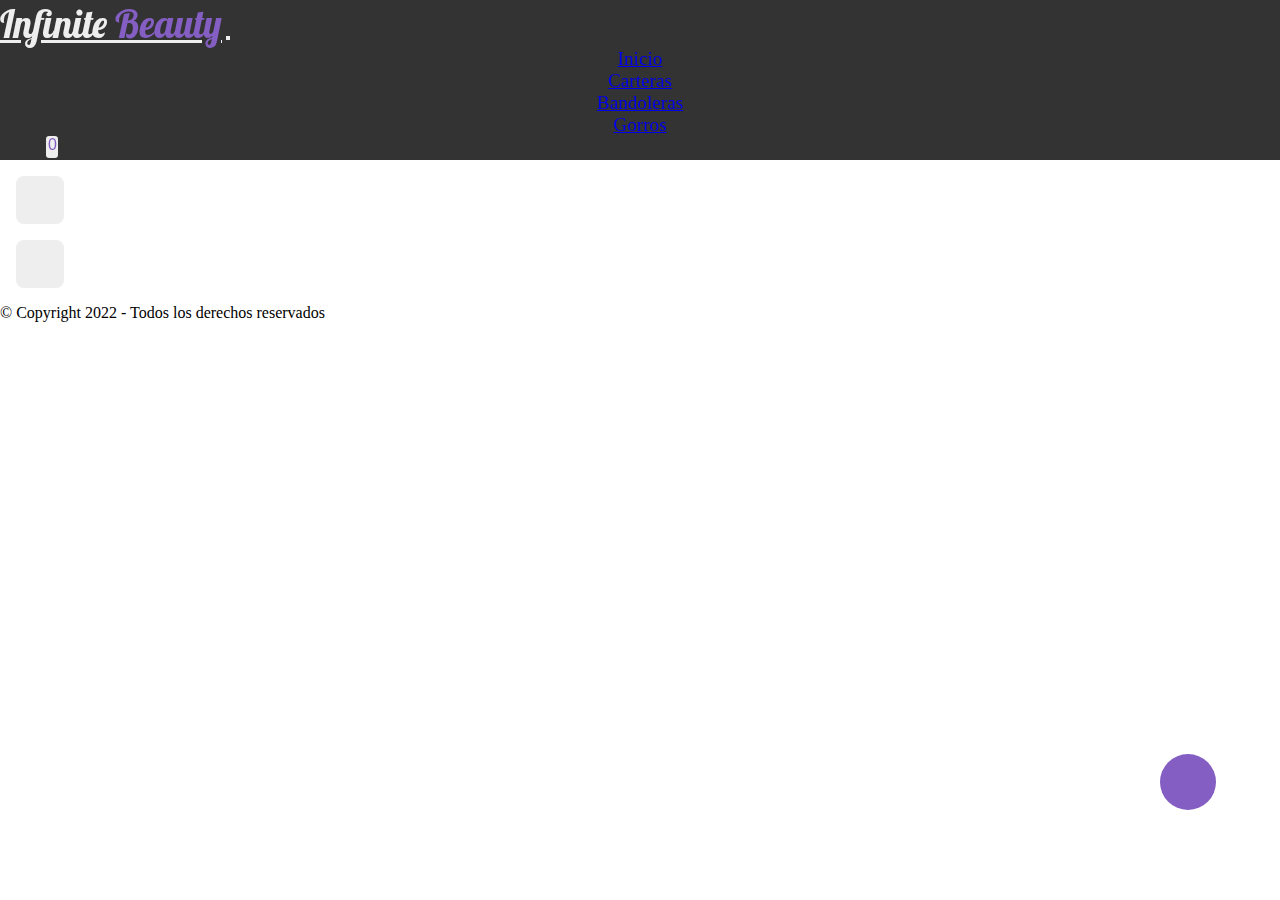
==== pages/productos.html @ e45ec907 "optimizando proyecto" ====
<!DOCTYPE html>
<html lang="es">
<head>
    <meta charset="UTF-8">
    <meta http-equiv="X-UA-Compatible" content="IE=edge">
    <meta name="viewport" content="width=device-width, initial-scale=1.0">
    <link rel="shortcut icon" href="../../img/Logo.jpg" type="image/x-icon">
    <link href="https://cdn.jsdelivr.net/npm/bootstrap@5.1.3/dist/css/bootstrap.min.css" rel="stylesheet" integrity="sha384-1BmE4kWBq78iYhFldvKuhfTAU6auU8tT94WrHftjDbrCEXSU1oBoqyl2QvZ6jIW3" crossorigin="anonymous">
    <link rel="stylesheet" href="https://cdnjs.cloudflare.com/ajax/libs/font-awesome/6.1.1/css/all.min.css" integrity="sha512-KfkfwYDsLkIlwQp6LFnl8zNdLGxu9YAA1QvwINks4PhcElQSvqcyVLLD9aMhXd13uQjoXtEKNosOWaZqXgel0g==" crossorigin="anonymous" referrerpolicy="no-referrer" />
    <link rel="stylesheet" href="../style.css">
    <title>Infinite Beauty</title>
    <link rel="stylesheet" href="../aos.css" />
</head>
<body>
        <!-- Navbar -->
    <header>
        <nav class="navbar navbar-dark bg-dark navbar-expand-lg navbar-light bg-light border-bottom border-dark">
          <div class="container-fluid">
              <div class="col-1 d-lg-none"></div>
                <a class="navbar-brand logo col-8 col-lg-2 text-center" href="../index.html">Infinite <span class="">Beauty</span></a>
                <button class="navbar-toggler" type="button" data-bs-toggle="collapse" data-bs-target="#navbarNavDropdown" aria-controls="navbarNavDropdown" aria-expanded="false" aria-label="Toggle navigation">
                  <span class="navbar-toggler-icon"></span>
                </button> 
              <div class="collapse navbar-collapse" id="navbarNavDropdown">
                <ul class="navbar-nav secciones col-lg-12 d-flex justify-content-around">
                    <li class="nav-item">
                        <a class="nav-link active" aria-current="page" href="../index.html">Inicio</a>
                    </li>
                    <li class="nav-item">
                        <a class="nav-link" href="../index.html#carterasContainer">Carteras</a>
                    </li>
                    <li class="nav-item">
                        <a class="nav-link" href="../index.html#bandolerasContainer">Bandoleras</a>
                    </li>
                    <li class="nav-item">
                      <a class="nav-link" href="../index.html">Gorros</a>
                  </li>
                </ul>
              </div>
            <div class="carrito col-2">
                <a class="carritoIcon btn" id="carritoButton" data-bs-toggle="modal" data-bs-target="#carritoPopUp">
                  <i class="fa-solid fa-cart-shopping"></i>
                  <div class="carritoTotal">
                    <p><span id="productosCant">0</span></p>
                    <p><span id="totalCarrito"></span></p>
                  </div>
                </a>
            </div>
          </div>
        </nav>
    </header>
    <!-- Articulos -->
    <section class="container-fluid p-0">
        <div id="productosVer">
        </div>
    </section>
    <!-- Footer -->
    <footer class="container-fluid bg-dark p-3">
        <div class="row  align-items-center enlaces d-flex justify-content-center"> 
            <a href="" target="_blank" class="text-center text-light"><i class="fa-brands fa-facebook-f fs-2"></i></a>
            <a href="" target="_blank" class="text-center text-light"><i class="fa-brands fa-instagram fs-2"></i></a>
            <p class="col-12 text-center text-light p-3">© Copyright 2022 - Todos los derechos reservados</p>
        </div>
        <a href="" target="_blank" class="text-center text-light whatsapp"><i class="fa-brands fa-whatsapp fs-1"></i></a>
    </footer>
    <script src="/js/productos.js"></script>
    <script src="https://cdn.jsdelivr.net/npm/@popperjs/core@2.10.2/dist/umd/popper.min.js" integrity="sha384-7+zCNj/IqJ95wo16oMtfsKbZ9ccEh31eOz1HGyDuCQ6wgnyJNSYdrPa03rtR1zdB" crossorigin="anonymous"></script>
    <script src="https://cdn.jsdelivr.net/npm/bootstrap@5.1.3/dist/js/bootstrap.min.js" integrity="sha384-QJHtvGhmr9XOIpI6YVutG+2QOK9T+ZnN4kzFN1RtK3zEFEIsxhlmWl5/YESvpZ13" crossorigin="anonymous"></script>
    <script src="../aos.js"></script>
    <script>
    AOS.init();
    </script>
</body>
</html>
---- style.css ----
@import url("https://fonts.googleapis.com/css2?family=Lobster&display=swap");
* {
  margin: 0;
  padding: 0;
  box-sizing: border-box;
}

.botonBorrar {
  padding: 0px;
  margin: 1rem;
  width: 2rem;
  height: 2rem;
  background-color: #000;
  color: #fff;
  border: 1px solid #333;
  transition: all 0.3s;
}
.botonBorrar:hover {
  background-color: #911;
  color: #fff;
  border: 1px solid #fff;
  transition: all 0.3s;
}
.botonBorrar p {
  text-align: center;
  margin: 0px;
}

.navbar {
  position: fixed;
  width: 100%;
  z-index: 100;
}

#totalCarrito {
  display: none;
}

.carrito {
  width: 100px;
}
.carrito .carritoIcon {
  display: flex;
  align-items: center;
  justify-content: center;
}
.carrito .carritoIcon i {
  color: #845EC2;
  font-size: 1.6rem;
}
.carrito .carritoIcon div {
  margin-left: 0.3rem;
  width: auto;
  height: 1.4rem;
  border-radius: 0.2rem;
  background-color: #eee;
  color: #845EC2;
  font-family: Arial, Helvetica, sans-serif;
  display: flex;
  justify-content: space-evenly;
}
.carrito .carritoIcon div span {
  margin: 0.1rem;
}

.carrito:hover #totalCarrito {
  display: block;
  width: auto;
  text-align: center;
  -webkit-animation-name: totalCarrito;
          animation-name: totalCarrito;
  -webkit-animation-duration: 0.2s;
          animation-duration: 0.2s;
  -webkit-animation-iteration-count: initial;
          animation-iteration-count: initial;
}

@-webkit-keyframes totalCarrito {
  0% {
    transform: scale(0);
    width: 0px;
  }
  50% {
    transform: scale(0.5);
    width: 40px;
  }
  100% {
    transform: scale(1);
    width: 100%;
  }
}

@keyframes totalCarrito {
  0% {
    transform: scale(0);
    width: 0px;
  }
  50% {
    transform: scale(0.5);
    width: 40px;
  }
  100% {
    transform: scale(1);
    width: 100%;
  }
}
.totalCarritoPop {
  width: 95%;
  text-align: end;
}
.totalCarritoPop p span {
  font-family: "Times New Roman", Times, serif;
  font-size: 1.2rem;
  text-transform: capitalize;
}

#productosVer {
  padding: 5rem;
  width: 100vw;
  height: 100%;
  display: flex;
  justify-content: center;
  background-color: #333;
  margin: 0px;
}
#productosVer .cardProducto {
  box-shadow: 0px 0px 0.4rem #aaa;
  border-radius: 1rem;
  margin-top: 5%;
  width: 60vw;
  height: auto;
  background-color: #999;
  display: flex;
  align-items: center;
}
#productosVer .cardProducto img {
  width: 60%;
}
#productosVer .cardProducto div {
  width: 100%;
  height: 70%;
  text-align: left;
  display: flex;
  flex-direction: column;
  align-items: center;
}
#productosVer .cardProducto div h3 {
  width: 70%;
  color: #eee;
  font-size: clamp(3rem, 3vw, 5vw);
}
#productosVer .cardProducto div p {
  color: #eee;
  width: 70%;
  font-size: clamp(1.4rem, 2vw, 3vw);
}
#productosVer .cardProducto div button {
  margin-right: 20%;
}

.secciones {
  text-align: center;
}
.secciones a {
  font-size: clamp(1rem, 1.5vw, 3rem);
  width: 100%;
}

.logo {
  font-size: clamp(2rem, 3vw, 3rem);
  font-family: "Lobster", cursive;
  color: #eee;
}
.logo span {
  font-size: clamp(2rem, 3vw, 3rem);
  color: #845EC2;
}

.background {
  height: 90vh;
  min-height: 60vh;
  background-image: url(img/Background.jpg);
  background-position: center;
  background-repeat: no-repeat;
  background-size: cover;
  display: flex;
  align-items: center;
  justify-content: center;
}
.background h1 {
  font-size: clamp(3rem, 5vw, 7rem);
  text-align: center;
  width: 100%;
  background-color: rgba(136, 136, 136, 0.3);
  color: #fff;
  text-shadow: 0.1rem 0.1rem #333;
}

.banner {
  background-color: #845EC2;
  text-transform: uppercase;
}
.banner .textos {
  height: 200px;
}
.banner .textos h5 {
  color: #eee;
}

.articuloTitulo {
  font-size: clamp(2.3rem, 3vw, 3rem);
  color: #eee;
  background-color: #333;
}

.articulos {
  text-align: center;
}
.articulos img {
  border-radius: 1rem 1rem 0px 0px;
  box-shadow: 0.2rem 0px 0.3rem rgba(136, 136, 136, 0.5);
}
.articulos .articulosColor {
  display: flex;
  justify-content: center;
  border-radius: 0%;
  box-shadow: 0.2rem 0px 0.3rem rgba(136, 136, 136, 0.5);
  background-color: #845EC2;
}
.articulos .articulosColor h5 {
  text-align: center;
  padding: 1rem;
  margin: 0%;
  color: #eee;
  font-size: clamp(2rem, 2.5vw, 2rem);
}
.articulos div {
  height: 100px;
  display: flex;
  flex-wrap: wrap;
  align-items: center;
  border-bottom: 2px solid #333;
  border-radius: 0px 0px 2rem 2rem;
  background-color: #eee;
  box-shadow: 0.2rem 0.1rem 0.3rem rgba(136, 136, 136, 0.5);
}
.articulos div p {
  width: 40px;
  margin: 0px;
  font-size: clamp(1.4rem, 1.4vw, 3rem);
  font-family: Verdana, Geneva, Tahoma, sans-serif;
  color: #333;
}

.productoPrecio {
  color: #eee;
}

.enlaces p {
  font-size: 1rem, 1.4vw;
}
.enlaces a {
  background-color: #eee;
  border-radius: 0.5rem;
  width: 3rem;
  height: 3rem;
  margin: 1rem;
  display: flex;
  align-items: center;
  justify-content: center;
  text-decoration: none;
  transition: all 0.4s;
}
.enlaces a:hover {
  transform: scale(1.1);
  background-color: #845EC2;
  transition: all 0.4s;
}
.enlaces a:hover i {
  color: #eee;
}
.enlaces a i {
  color: #845EC2;
}

.whatsapp {
  z-index: 1;
  background-color: #845EC2;
  border-radius: 50%;
  width: 3.5rem;
  height: 3.5rem;
  display: flex;
  align-items: center;
  justify-content: center;
  position: fixed;
  text-decoration: none;
  right: 5%;
  bottom: 10%;
}

@media screen and (max-width: 992px) {
  .logo {
    text-align: center;
    margin: 0px;
  }
}
@media screen and (max-width: 576px) {
  .articulos div p {
    width: 100%;
  }
}/*# sourceMappingURL=style.css.map */
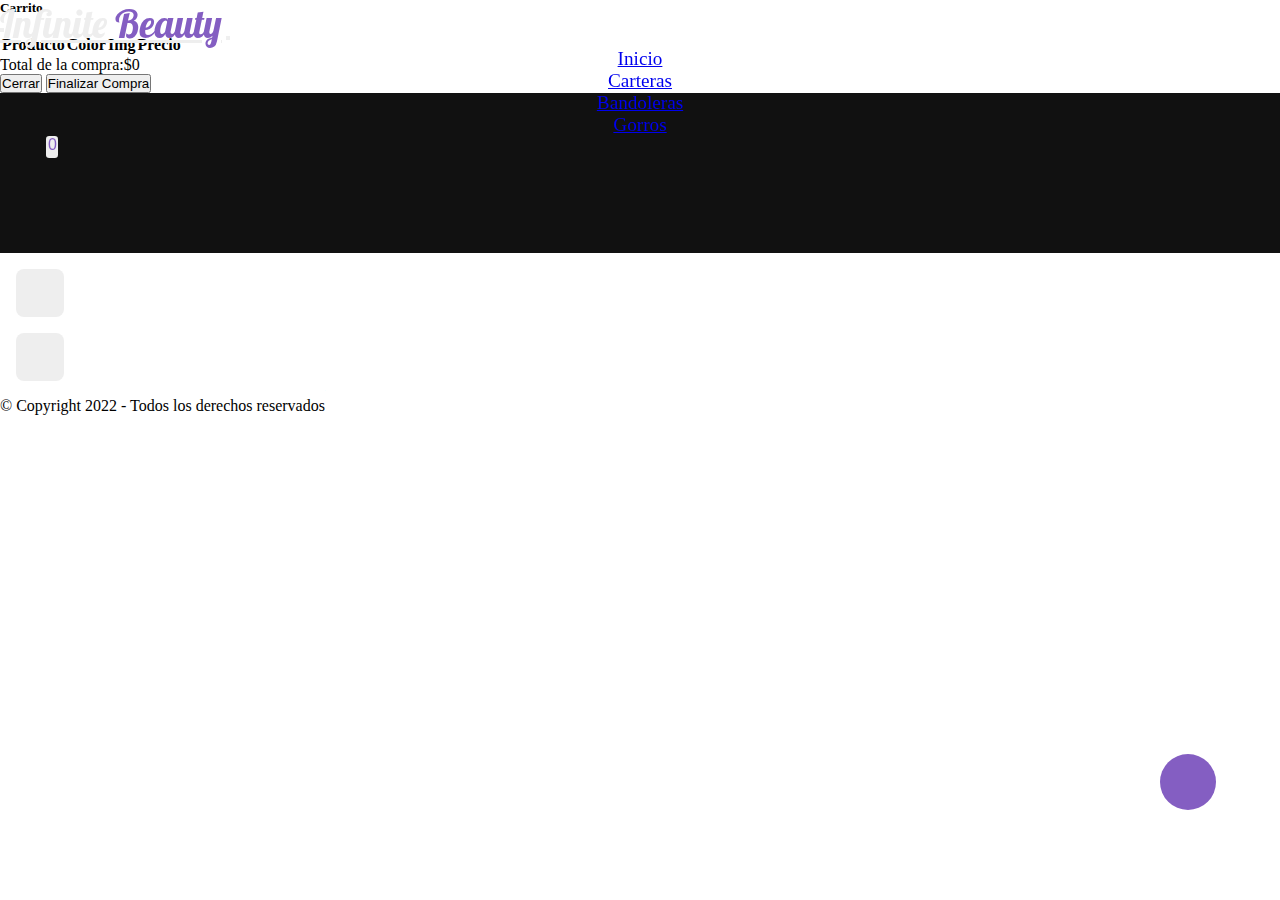
==== commit 52314c6e: "agregando toastify a mi proyecto" ====
--- a/pages/productos.html
+++ b/pages/productos.html
@@ -5,6 +5,7 @@
     <meta http-equiv="X-UA-Compatible" content="IE=edge">
     <meta name="viewport" content="width=device-width, initial-scale=1.0">
     <link rel="shortcut icon" href="../../img/Logo.jpg" type="image/x-icon">
+    <link rel="stylesheet" type="text/css" href="../toastify.min.css">
     <link href="https://cdn.jsdelivr.net/npm/bootstrap@5.1.3/dist/css/bootstrap.min.css" rel="stylesheet" integrity="sha384-1BmE4kWBq78iYhFldvKuhfTAU6auU8tT94WrHftjDbrCEXSU1oBoqyl2QvZ6jIW3" crossorigin="anonymous">
     <link rel="stylesheet" href="https://cdnjs.cloudflare.com/ajax/libs/font-awesome/6.1.1/css/all.min.css" integrity="sha512-KfkfwYDsLkIlwQp6LFnl8zNdLGxu9YAA1QvwINks4PhcElQSvqcyVLLD9aMhXd13uQjoXtEKNosOWaZqXgel0g==" crossorigin="anonymous" referrerpolicy="no-referrer" />
     <link rel="stylesheet" href="../style.css">
@@ -49,6 +50,36 @@
           </div>
         </nav>
     </header>
+    <!-- POPUp -->
+    <div class="modal fade" id="carritoPopUp" tabindex="-1" aria-labelledby="carritoModalLabel" aria-hidden="true">
+      <div class="modal-dialog">
+        <div class="modal-content">
+          <div class="modal-header">
+            <h5 class="modal-title" id="carritoModalLabel">Carrito</h5>
+            <button type="button" class="btn-close" data-bs-dismiss="modal" aria-label="Close"></button>
+          </div>
+          <div class="modal-body">
+            <table class="table">
+              <thead>
+                <tr>
+                  <th scope="col">Producto</th>
+                  <th scope="col">Color</th>
+                  <th scope="col">Img</th>
+                  <th scope="col">Precio</th>
+                </tr>
+              </thead>
+              <tbody id="cards">
+              </tbody>
+            </table>
+            <div id="totalCarritoPop"></div>
+          </div>
+          <div class="modal-footer">
+            <button type="button" class="btn btn-secondary" data-bs-dismiss="modal">Cerrar</button>
+            <button type="button" class="btn btn-primary" >Finalizar Compra</button>
+          </div>
+        </div>
+      </div>
+    </div>
     <!-- Articulos -->
     <section class="container-fluid p-0">
         <div id="productosVer">
@@ -63,6 +94,7 @@
         </div>
         <a href="" target="_blank" class="text-center text-light whatsapp"><i class="fa-brands fa-whatsapp fs-1"></i></a>
     </footer>
+    <script type="text/javascript" src="../toastify-js.js"></script>
     <script src="/js/productos.js"></script>
     <script src="https://cdn.jsdelivr.net/npm/@popperjs/core@2.10.2/dist/umd/popper.min.js" integrity="sha384-7+zCNj/IqJ95wo16oMtfsKbZ9ccEh31eOz1HGyDuCQ6wgnyJNSYdrPa03rtR1zdB" crossorigin="anonymous"></script>
     <script src="https://cdn.jsdelivr.net/npm/bootstrap@5.1.3/dist/js/bootstrap.min.js" integrity="sha384-QJHtvGhmr9XOIpI6YVutG+2QOK9T+ZnN4kzFN1RtK3zEFEIsxhlmWl5/YESvpZ13" crossorigin="anonymous"></script>
--- a/toastify.min.css
+++ b/toastify.min.css
@@ -0,0 +1,15 @@
+/**
+ * Minified by jsDelivr using clean-css v5.3.0.
+ * Original file: /npm/toastify-js@1.12.0/src/toastify.css
+ *
+ * Do NOT use SRI with dynamically generated files! More information: https://www.jsdelivr.com/using-sri-with-dynamic-files
+ */
+/*!
+ * Toastify js 1.12.0
+ * https://github.com/apvarun/toastify-js
+ * @license MIT licensed
+ *
+ * Copyright (C) 2018 Varun A P
+ */
+.toastify{padding:12px 20px;color:#fff;display:inline-block;box-shadow:0 3px 6px -1px rgba(0,0,0,.12),0 10px 36px -4px rgba(77,96,232,.3);background:-webkit-linear-gradient(315deg,#73a5ff,#5477f5);background:linear-gradient(135deg,#73a5ff,#5477f5);position:fixed;opacity:0;transition:all .4s cubic-bezier(.215, .61, .355, 1);border-radius:2px;cursor:pointer;text-decoration:none;max-width:calc(50% - 20px);z-index:2147483647}.toastify.on{opacity:1}.toast-close{background:0 0;border:0;color:#fff;cursor:pointer;font-family:inherit;font-size:1em;opacity:.4;padding:0 5px}.toastify-right{right:15px}.toastify-left{left:15px}.toastify-top{top:-150px}.toastify-bottom{bottom:-150px}.toastify-rounded{border-radius:25px}.toastify-avatar{width:1.5em;height:1.5em;margin:-7px 5px;border-radius:2px}.toastify-center{margin-left:auto;margin-right:auto;left:0;right:0;max-width:fit-content;max-width:-moz-fit-content}@media only screen and (max-width:360px){.toastify-left,.toastify-right{margin-left:auto;margin-right:auto;left:0;right:0;max-width:fit-content}}
+/*# sourceMappingURL=/sm/cb4335d1b03e933ed85cb59fffa60cf51f07567ed09831438c60f59afd166464.map */--- a/style.css
+++ b/style.css
@@ -5,157 +5,10 @@
   box-sizing: border-box;
 }
 
-.botonBorrar {
-  padding: 0px;
-  margin: 1rem;
-  width: 2rem;
-  height: 2rem;
-  background-color: #000;
-  color: #fff;
-  border: 1px solid #333;
-  transition: all 0.3s;
-}
-.botonBorrar:hover {
-  background-color: #911;
-  color: #fff;
-  border: 1px solid #fff;
-  transition: all 0.3s;
-}
-.botonBorrar p {
-  text-align: center;
-  margin: 0px;
-}
-
 .navbar {
   position: fixed;
   width: 100%;
   z-index: 100;
-}
-
-#totalCarrito {
-  display: none;
-}
-
-.carrito {
-  width: 100px;
-}
-.carrito .carritoIcon {
-  display: flex;
-  align-items: center;
-  justify-content: center;
-}
-.carrito .carritoIcon i {
-  color: #845EC2;
-  font-size: 1.6rem;
-}
-.carrito .carritoIcon div {
-  margin-left: 0.3rem;
-  width: auto;
-  height: 1.4rem;
-  border-radius: 0.2rem;
-  background-color: #eee;
-  color: #845EC2;
-  font-family: Arial, Helvetica, sans-serif;
-  display: flex;
-  justify-content: space-evenly;
-}
-.carrito .carritoIcon div span {
-  margin: 0.1rem;
-}
-
-.carrito:hover #totalCarrito {
-  display: block;
-  width: auto;
-  text-align: center;
-  -webkit-animation-name: totalCarrito;
-          animation-name: totalCarrito;
-  -webkit-animation-duration: 0.2s;
-          animation-duration: 0.2s;
-  -webkit-animation-iteration-count: initial;
-          animation-iteration-count: initial;
-}
-
-@-webkit-keyframes totalCarrito {
-  0% {
-    transform: scale(0);
-    width: 0px;
-  }
-  50% {
-    transform: scale(0.5);
-    width: 40px;
-  }
-  100% {
-    transform: scale(1);
-    width: 100%;
-  }
-}
-
-@keyframes totalCarrito {
-  0% {
-    transform: scale(0);
-    width: 0px;
-  }
-  50% {
-    transform: scale(0.5);
-    width: 40px;
-  }
-  100% {
-    transform: scale(1);
-    width: 100%;
-  }
-}
-.totalCarritoPop {
-  width: 95%;
-  text-align: end;
-}
-.totalCarritoPop p span {
-  font-family: "Times New Roman", Times, serif;
-  font-size: 1.2rem;
-  text-transform: capitalize;
-}
-
-#productosVer {
-  padding: 5rem;
-  width: 100vw;
-  height: 100%;
-  display: flex;
-  justify-content: center;
-  background-color: #333;
-  margin: 0px;
-}
-#productosVer .cardProducto {
-  box-shadow: 0px 0px 0.4rem #aaa;
-  border-radius: 1rem;
-  margin-top: 5%;
-  width: 60vw;
-  height: auto;
-  background-color: #999;
-  display: flex;
-  align-items: center;
-}
-#productosVer .cardProducto img {
-  width: 60%;
-}
-#productosVer .cardProducto div {
-  width: 100%;
-  height: 70%;
-  text-align: left;
-  display: flex;
-  flex-direction: column;
-  align-items: center;
-}
-#productosVer .cardProducto div h3 {
-  width: 70%;
-  color: #eee;
-  font-size: clamp(3rem, 3vw, 5vw);
-}
-#productosVer .cardProducto div p {
-  color: #eee;
-  width: 70%;
-  font-size: clamp(1.4rem, 2vw, 3vw);
-}
-#productosVer .cardProducto div button {
-  margin-right: 20%;
 }
 
 .secciones {
@@ -229,31 +82,49 @@
 }
 .articulos .articulosColor h5 {
   text-align: center;
-  padding: 1rem;
   margin: 0%;
   color: #eee;
   font-size: clamp(2rem, 2.5vw, 2rem);
 }
 .articulos div {
-  height: 100px;
-  display: flex;
-  flex-wrap: wrap;
+  height: auto;
+  display: flex;
+  flex-direction: column;
+  padding: 3%;
   align-items: center;
   border-bottom: 2px solid #333;
-  border-radius: 0px 0px 2rem 2rem;
+  border-radius: 0px 0px 1rem 1rem;
   background-color: #eee;
   box-shadow: 0.2rem 0.1rem 0.3rem rgba(136, 136, 136, 0.5);
 }
-.articulos div p {
-  width: 40px;
-  margin: 0px;
+.articulos div .carritoA {
+  margin-top: 0.2rem;
+  height: auto;
+  background-color: #845EC2;
+  transition: all ease 0.4s;
+}
+.articulos div .carritoA:hover {
+  background-color: #111;
+  color: #fff;
+  transition: all ease 0.4s;
+}
+
+#buttonVer {
+  width: 100%;
+  border: none;
+  box-shadow: none;
+  display: flex;
+  flex-direction: row;
+  justify-content: center;
+}
+#buttonVer p {
+  margin: 0.3rem;
   font-size: clamp(1.4rem, 1.4vw, 3rem);
   font-family: Verdana, Geneva, Tahoma, sans-serif;
   color: #333;
 }
-
-.productoPrecio {
-  color: #eee;
+#buttonVer button {
+  margin: 0.3rem;
 }
 
 .enlaces p {
@@ -298,14 +169,196 @@
   bottom: 10%;
 }
 
+#totalCarrito {
+  display: none;
+}
+
+.carrito {
+  width: 100px;
+}
+.carrito .carritoIcon {
+  display: flex;
+  align-items: center;
+  justify-content: center;
+}
+.carrito .carritoIcon i {
+  color: #845EC2;
+  font-size: 1.6rem;
+}
+.carrito .carritoIcon div {
+  margin-left: 0.3rem;
+  width: auto;
+  height: 1.4rem;
+  border-radius: 0.2rem;
+  background-color: #eee;
+  color: #845EC2;
+  font-family: Arial, Helvetica, sans-serif;
+  display: flex;
+  justify-content: space-evenly;
+}
+.carrito .carritoIcon div span {
+  margin: 0.1rem;
+}
+
+.botonBorrar {
+  padding: 0px;
+  margin: 1rem;
+  width: 2rem;
+  height: 2rem;
+  background-color: #000;
+  color: #fff;
+  border: 1px solid #333;
+  transition: all 0.3s;
+}
+.botonBorrar:hover {
+  background-color: #911;
+  color: #fff;
+  border: 1px solid #fff;
+  transition: all 0.3s;
+}
+.botonBorrar p {
+  text-align: center;
+  margin: 0px;
+}
+
+.carrito:hover #totalCarrito {
+  display: block;
+  width: auto;
+  text-align: center;
+  -webkit-animation-name: totalCarrito;
+          animation-name: totalCarrito;
+  -webkit-animation-duration: 0.2s;
+          animation-duration: 0.2s;
+  -webkit-animation-iteration-count: initial;
+          animation-iteration-count: initial;
+}
+
+@-webkit-keyframes totalCarrito {
+  0% {
+    transform: scale(0);
+    width: 0px;
+  }
+  50% {
+    transform: scale(0.5);
+    width: 40px;
+  }
+  100% {
+    transform: scale(1);
+    width: 100%;
+  }
+}
+
+@keyframes totalCarrito {
+  0% {
+    transform: scale(0);
+    width: 0px;
+  }
+  50% {
+    transform: scale(0.5);
+    width: 40px;
+  }
+  100% {
+    transform: scale(1);
+    width: 100%;
+  }
+}
+.totalCarritoPop {
+  width: 95%;
+  text-align: end;
+}
+.totalCarritoPop p span {
+  font-family: "Times New Roman", Times, serif;
+  font-size: 1.2rem;
+  text-transform: capitalize;
+}
+
+#productosVer {
+  font-family: "Times New Roman", Times, serif;
+  padding: 5rem;
+  width: 100vw;
+  height: auto;
+  display: flex;
+  justify-content: center;
+  background-color: #111;
+  margin: 0px;
+}
+#productosVer .cardProducto {
+  box-shadow: 0px 0px 0.4rem #fff;
+  margin: 5%;
+  padding: 1% 0px 1% 0px;
+  width: 60vw;
+  min-width: 300px;
+  height: auto;
+  background-color: #eee;
+  display: flex;
+  justify-content: center;
+  align-items: center;
+}
+#productosVer .cardProducto #productoImgContainer {
+  max-width: 400px;
+  min-width: 300px;
+  max-height: 400px;
+  min-height: 300px;
+  position: relative;
+  overflow: hidden;
+}
+#productosVer .cardProducto #productoImgContainer #productoImg {
+  max-width: 100%;
+  min-height: 100%;
+  position: absolute;
+  -o-object-fit: cover;
+     object-fit: cover;
+  top: 50%;
+  left: 50%;
+  transform: translate(-50%, -50%);
+}
+#productosVer .cardProducto #productoImgContainer #productoImg:hover {
+  cursor: zoom-in;
+}
+#productosVer .cardProducto div {
+  display: flex;
+  flex-direction: column;
+  align-items: center;
+}
+#productosVer .cardProducto div div {
+  width: 100%;
+  padding-left: 10%;
+}
+#productosVer .cardProducto div div button {
+  width: clamp(150px, 2vw, 4vw);
+  font-size: clamp(1rem, 1.3vw, 2vw);
+  max-height: 30px;
+  min-height: 20px;
+  background-color: #845EC2;
+  transition: all ease 0.4s;
+}
+#productosVer .cardProducto div div button:hover {
+  background-color: #111;
+  color: #fff;
+  transition: all ease 0.4s;
+}
+
+.cardTextos {
+  display: flex;
+  width: 100%;
+  flex-direction: column;
+  text-align: left;
+}
+.cardTextos h3 {
+  text-transform: uppercase;
+  width: 100%;
+  color: #845EC2;
+  font-size: clamp(2rem, 3vw, 5vw);
+}
+.cardTextos p {
+  width: 100%;
+  font-size: clamp(1.3rem, 2vw, 3vw);
+  color: #222;
+}
+
 @media screen and (max-width: 992px) {
   .logo {
     text-align: center;
     margin: 0px;
   }
-}
-@media screen and (max-width: 576px) {
-  .articulos div p {
-    width: 100%;
-  }
 }/*# sourceMappingURL=style.css.map */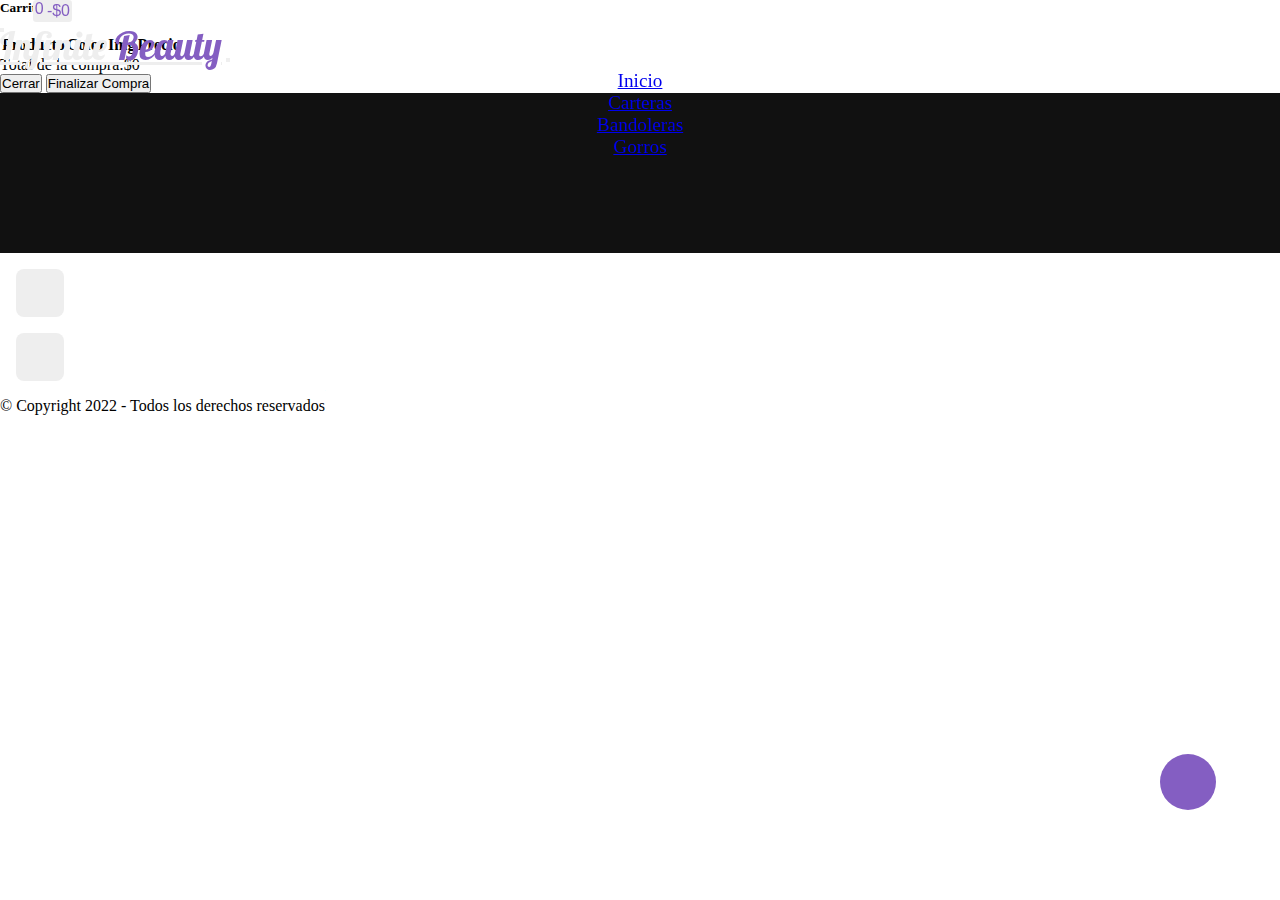
==== commit c70a4d3f: "responsive del proyecto (2)" ====
--- a/pages/productos.html
+++ b/pages/productos.html
@@ -17,8 +17,16 @@
     <header>
         <nav class="navbar navbar-dark bg-dark navbar-expand-lg navbar-light bg-light border-bottom border-dark">
           <div class="container-fluid">
-              <div class="col-1 d-lg-none"></div>
-                <a class="navbar-brand logo col-8 col-lg-2 text-center" href="../index.html">Infinite <span class="">Beauty</span></a>
+            <div class="carrito col-1 order-lg-2">
+              <a class="carritoIcon btn" id="carritoButton" data-bs-toggle="modal" data-bs-target="#carritoPopUp">
+                <i class="fa-solid fa-cart-shopping"></i>
+                <div class="carritoTotal">
+                  <p><span id="productosCant">0</span></p>
+                  <p><span id="totalCarrito"></span></p>
+                </div>
+              </a>
+          </div>
+                <a class="navbar-brand logo col-6 col-lg-2 text-center" href="../index.html">Infinite <span class="">Beauty</span></a>
                 <button class="navbar-toggler" type="button" data-bs-toggle="collapse" data-bs-target="#navbarNavDropdown" aria-controls="navbarNavDropdown" aria-expanded="false" aria-label="Toggle navigation">
                   <span class="navbar-toggler-icon"></span>
                 </button> 
@@ -38,15 +46,6 @@
                   </li>
                 </ul>
               </div>
-            <div class="carrito col-2">
-                <a class="carritoIcon btn" id="carritoButton" data-bs-toggle="modal" data-bs-target="#carritoPopUp">
-                  <i class="fa-solid fa-cart-shopping"></i>
-                  <div class="carritoTotal">
-                    <p><span id="productosCant">0</span></p>
-                    <p><span id="totalCarrito"></span></p>
-                  </div>
-                </a>
-            </div>
           </div>
         </nav>
     </header>
--- a/style.css
+++ b/style.css
@@ -276,7 +276,7 @@
   font-family: "Times New Roman", Times, serif;
   padding: 5rem;
   width: 100vw;
-  height: auto;
+  height: 100%;
   display: flex;
   justify-content: center;
   background-color: #111;
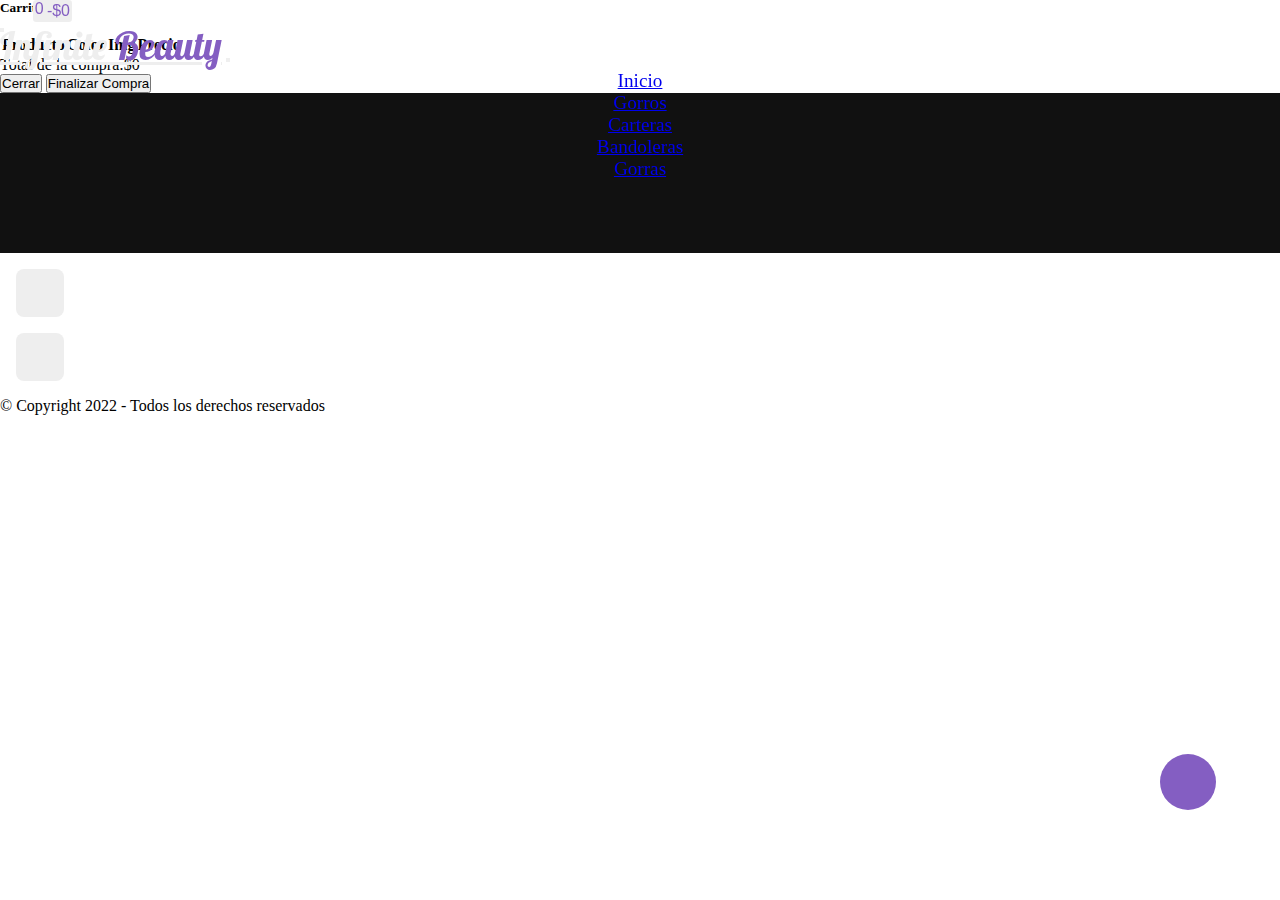
==== commit 80ebaabc: "fetch en proyecto" ====
--- a/pages/productos.html
+++ b/pages/productos.html
@@ -31,19 +31,10 @@
                   <span class="navbar-toggler-icon"></span>
                 </button> 
               <div class="collapse navbar-collapse" id="navbarNavDropdown">
-                <ul class="navbar-nav secciones col-lg-12 d-flex justify-content-around">
+                <ul class="navbar-nav secciones col-lg-12 d-flex justify-content-around" id="navEnlaces">
                     <li class="nav-item">
                         <a class="nav-link active" aria-current="page" href="../index.html">Inicio</a>
                     </li>
-                    <li class="nav-item">
-                        <a class="nav-link" href="../index.html#carterasContainer">Carteras</a>
-                    </li>
-                    <li class="nav-item">
-                        <a class="nav-link" href="../index.html#bandolerasContainer">Bandoleras</a>
-                    </li>
-                    <li class="nav-item">
-                      <a class="nav-link" href="../index.html">Gorros</a>
-                  </li>
                 </ul>
               </div>
           </div>
--- a/style.css
+++ b/style.css
@@ -325,7 +325,7 @@
   padding-left: 10%;
 }
 #productosVer .cardProducto div div button {
-  width: clamp(150px, 2vw, 4vw);
+  width: clamp(200px, 2vw, 4vw);
   font-size: clamp(1rem, 1.3vw, 2vw);
   max-height: 30px;
   min-height: 20px;
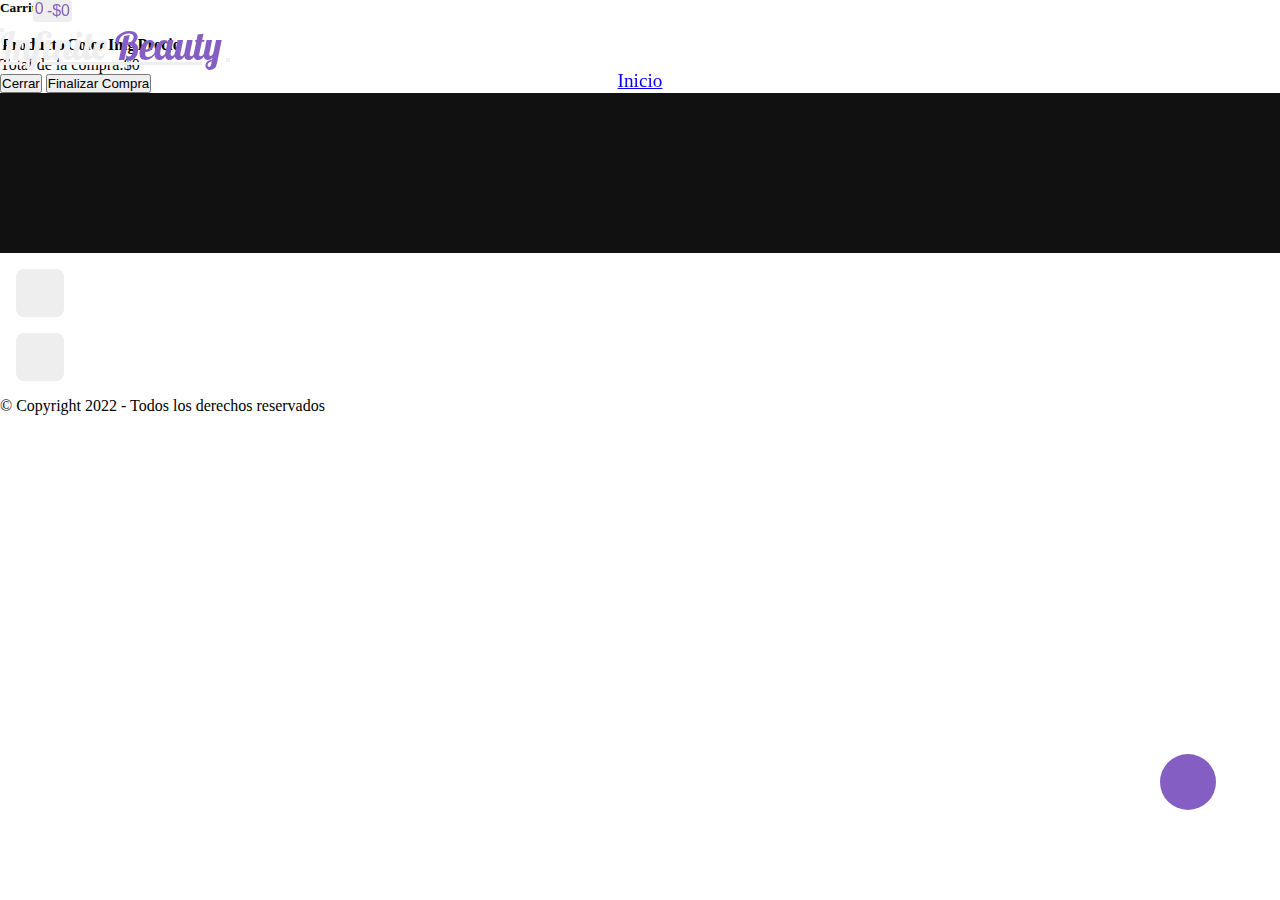
==== commit 41aedc82: "reutilizando funciones en el proyecto para la página de productos" ====
--- a/pages/productos.html
+++ b/pages/productos.html
@@ -85,6 +85,7 @@
         <a href="" target="_blank" class="text-center text-light whatsapp"><i class="fa-brands fa-whatsapp fs-1"></i></a>
     </footer>
     <script type="text/javascript" src="../toastify-js.js"></script>
+    <script src="/js/utils.js"></script>
     <script src="/js/productos.js"></script>
     <script src="https://cdn.jsdelivr.net/npm/@popperjs/core@2.10.2/dist/umd/popper.min.js" integrity="sha384-7+zCNj/IqJ95wo16oMtfsKbZ9ccEh31eOz1HGyDuCQ6wgnyJNSYdrPa03rtR1zdB" crossorigin="anonymous"></script>
     <script src="https://cdn.jsdelivr.net/npm/bootstrap@5.1.3/dist/js/bootstrap.min.js" integrity="sha384-QJHtvGhmr9XOIpI6YVutG+2QOK9T+ZnN4kzFN1RtK3zEFEIsxhlmWl5/YESvpZ13" crossorigin="anonymous"></script>
--- a/style.css
+++ b/style.css
@@ -203,22 +203,44 @@
 .botonBorrar {
   padding: 0px;
   margin: 1rem;
-  width: 2rem;
-  height: 2rem;
-  background-color: #000;
-  color: #fff;
-  border: 1px solid #333;
   transition: all 0.3s;
 }
 .botonBorrar:hover {
-  background-color: #911;
-  color: #fff;
-  border: 1px solid #fff;
+  background-color: #eee;
+  color: #333;
   transition: all 0.3s;
 }
 .botonBorrar p {
   text-align: center;
   margin: 0px;
+}
+
+.productosCantidad {
+  margin: 0px;
+  padding: 0px;
+  width: 100px;
+}
+.productosCantidad div {
+  width: 90%;
+  height: 30px;
+  display: flex;
+  align-items: center;
+  justify-content: space-evenly;
+  background-color: #eee;
+  border: 1px solid #ccc;
+  border-radius: 0.2rem;
+}
+.productosCantidad div button {
+  display: inline-block;
+  width: 20px;
+  height: 20px;
+  border: none;
+}
+.productosCantidad div p {
+  text-align: center;
+  width: 30px;
+  margin: 0px;
+  display: inline-block;
 }
 
 .carrito:hover #totalCarrito {
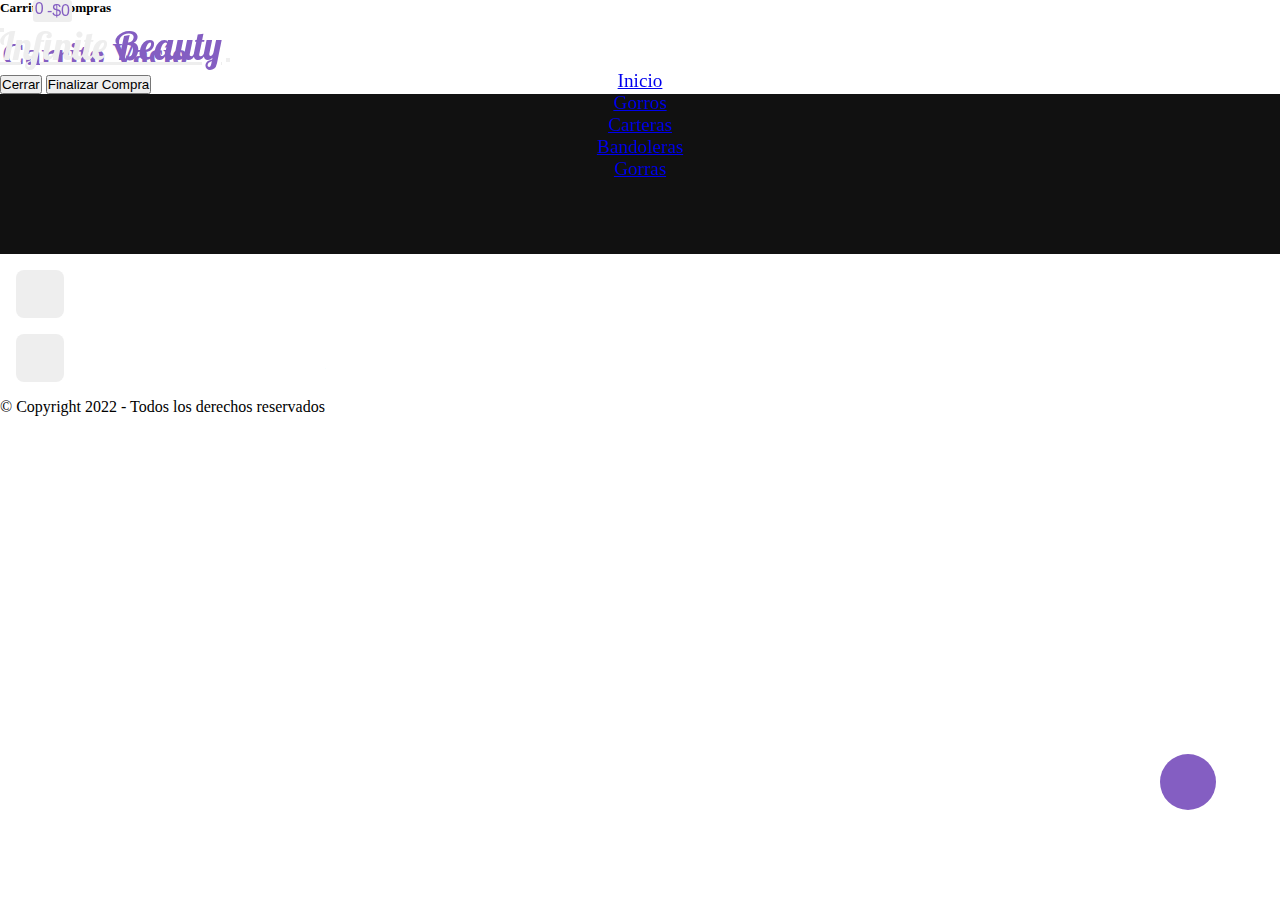
==== commit 5537799a: "arreglando bugs2" ====
--- a/pages/productos.html
+++ b/pages/productos.html
@@ -45,19 +45,11 @@
       <div class="modal-dialog">
         <div class="modal-content">
           <div class="modal-header">
-            <h5 class="modal-title" id="carritoModalLabel">Carrito</h5>
+            <h5 class="modal-title" id="carritoModalLabel">Carrito de compras</h5>
             <button type="button" class="btn-close" data-bs-dismiss="modal" aria-label="Close"></button>
           </div>
           <div class="modal-body">
             <table class="table">
-              <thead>
-                <tr>
-                  <th scope="col">Producto</th>
-                  <th scope="col">Color</th>
-                  <th scope="col">Img</th>
-                  <th scope="col">Precio</th>
-                </tr>
-              </thead>
               <tbody id="cards">
               </tbody>
             </table>
--- a/style.css
+++ b/style.css
@@ -294,6 +294,47 @@
   text-transform: capitalize;
 }
 
+.carritoVacioContainer {
+  width: 100%;
+  height: 100%;
+  display: flex;
+  align-items: center;
+  justify-content: center;
+}
+.carritoVacioContainer h1 {
+  text-align: center;
+  color: #845EC2;
+  -webkit-animation-name: vacio;
+          animation-name: vacio;
+  -webkit-animation-duration: 0.5s;
+          animation-duration: 0.5s;
+  -webkit-animation-iteration-count: initial;
+          animation-iteration-count: initial;
+}
+
+@-webkit-keyframes vacio {
+  0% {
+    opacity: 0;
+  }
+  50% {
+    opacity: 0.5;
+  }
+  100% {
+    opacity: 1;
+  }
+}
+
+@keyframes vacio {
+  0% {
+    opacity: 0;
+  }
+  50% {
+    opacity: 0.5;
+  }
+  100% {
+    opacity: 1;
+  }
+}
 #productosVer {
   font-family: "Times New Roman", Times, serif;
   padding: 5rem;
